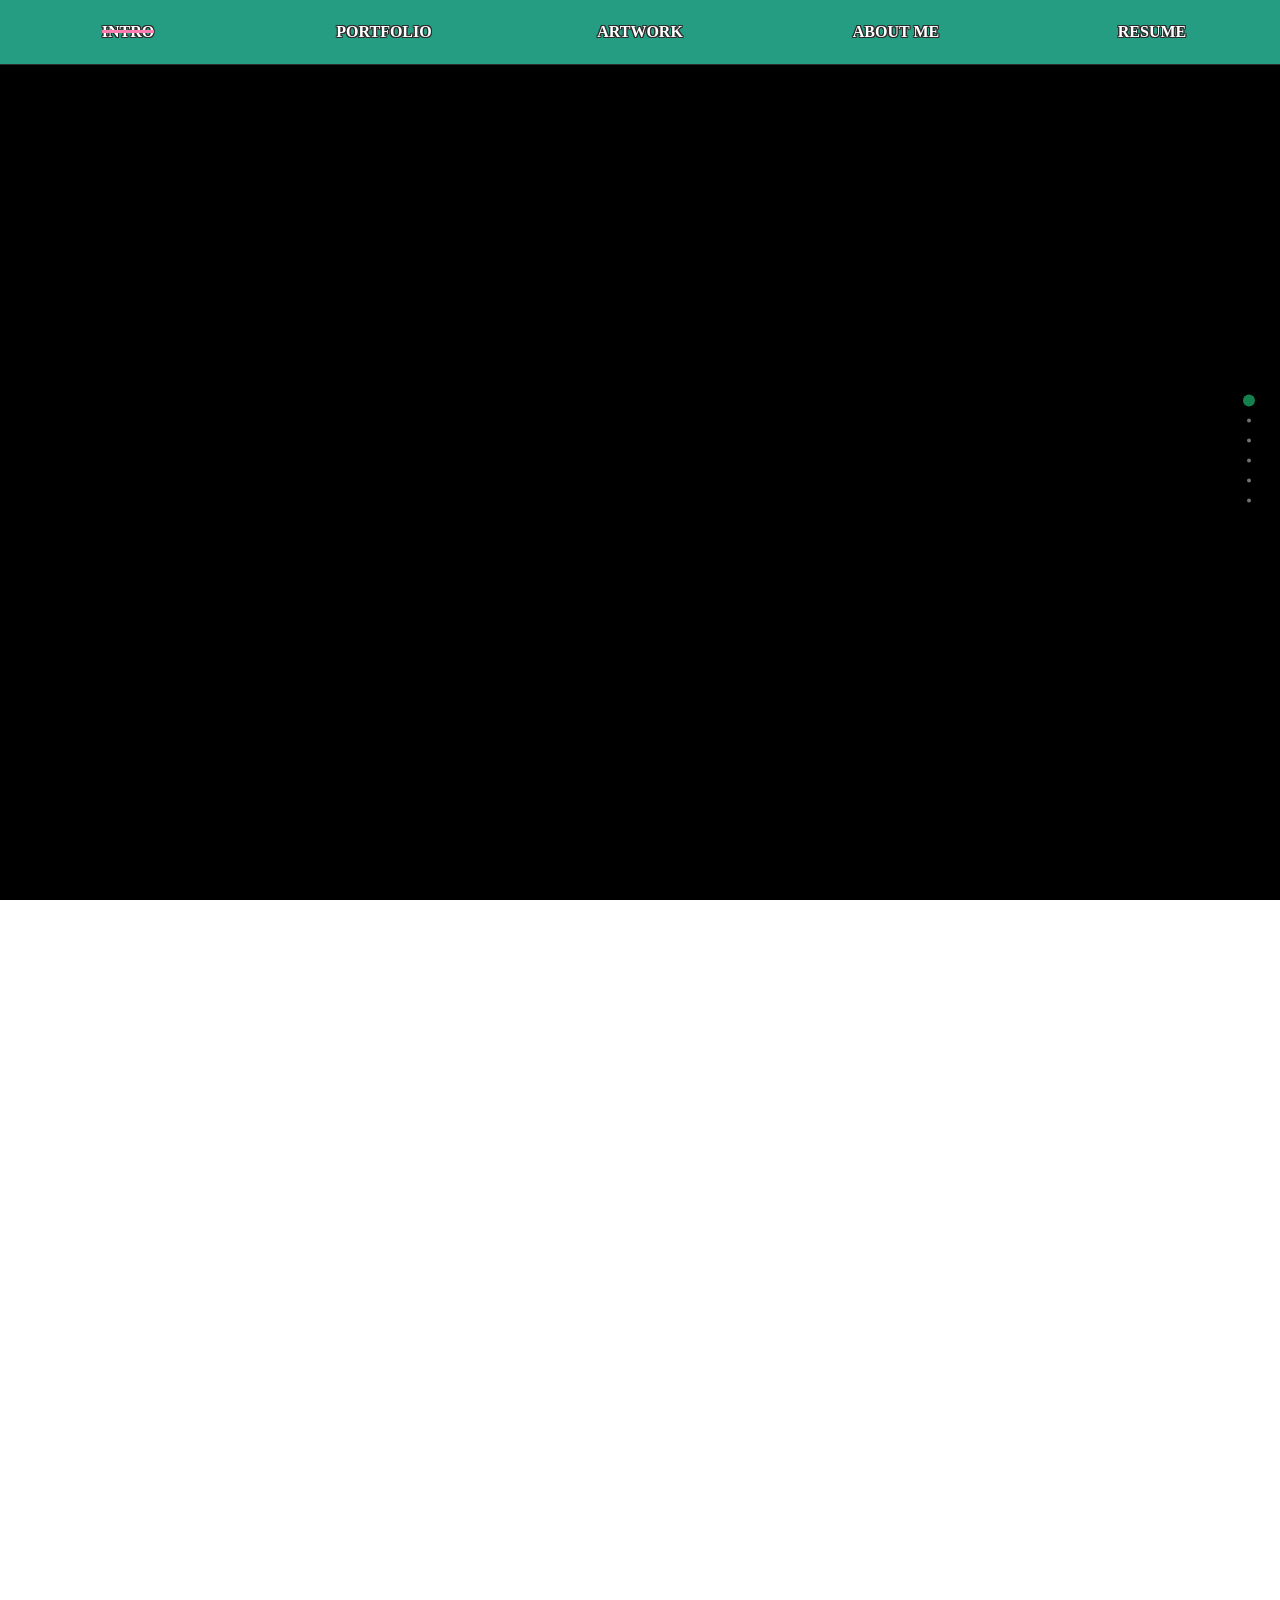
==== index.html @ 1a114776 "Update index.html" ====
<!DOCTYPE html>
<html lang="ko">

<head>
  <meta charset="UTF-8">
  <meta http-equiv="X-UA-Compatible" content="IE=edge">
  <meta name="viewport" content="width=device-width, initial-scale=1.0">
  <title>portfolio</title>
  <!-- font -->
  <link href="https://fonts.googleapis.com/css2?family=Cormorant:ital,wght@0,300..700;1,300..700&display=swap"
    rel="stylesheet">
  <link rel="preconnect" href="https://fonts.googleapis.com">
  <link rel="preconnect" href="https://fonts.gstatic.com" crossorigin>
  <link href="https://fonts.googleapis.com/css2?family=Abril+Fatface&display=swap" rel="stylesheet">

  <!-- css -->
  <link rel="shortcut icon" href="./images/favicon.png" type="image/png">
  <link rel="stylesheet" type="text/css" href="css/fullpage.css">
  <link rel="stylesheet" href="https://cdn.jsdelivr.net/npm/swiper@8/swiper-bundle.min.css">
  <link rel="stylesheet" type="text/css" href="css/main.css">

</head>

<body>
  <ul id="menu">
    <li data-menuanchor="anchor1"><a href="#anchor1">INTRO</a></li>
    <li data-menuanchor="anchor2"><a href="#anchor2">PORTFOLIO</a></li>
    <li data-menuanchor="anchor3"><a href="#anchor3">ARTWORK</a></li>
    <li data-menuanchor="anchor4"><a href="#anchor4">ABOUT ME</a></li>
    <li data-menuanchor="anchor5"><a href="#anchor5">RESUME</a></li>
  </ul>

  <div id="fullpage">
    <!-- 1 -->
    <div class="section" id="section1">
      <video id="introVideo" class="intro_video" autoplay muted loop playsinline preload="auto">
        <source src="./video/vid.mp4" type="video/mp4">
      </video>
    </div>
    <!-- /.1 -->

    <!-- 2 -->
    <div class="section" id="section2">
      <div class="slide">
        <div class="inner">
          <h1>Portfolio</h1>
          <ul class="portfolio">
            <li>
              <a href="https://padoisland.github.io/mizi/" target="_blank">
                <img src="./images/home_th.png" alt="홈페이지 사진">
                <h3>"미지" HOMEPAGE</h3>
              </a>
            </li>
            <li>
              <a href="./Ebook/ebook.html" target="_blank">
                <img src="./images/bibx_th.png" alt="bibx 사진">
                <h3>BI/BX GUIDE</h3>
              </a>
            </li>
            <li>
              <a href="./guide/web.html" target="_blank">
                <img src="./images/web_th.png" alt="웹 사진">
                <h3>WEB GUIDE</h3>
              </a>
            </li>
        <li>
              <a href="https://padoisland.github.io/aprilbridewine/" target="_blank">
                <img src="./images/web2_th.png" alt="화이트와인 4월의 신부">
                <h3>반응형 홈페이지</h3>
              </a>
            </li>
            <li>
              <a href="https://padoisland.github.io/mangomee" target="_blank">
                <img src="./images/web3_th.png" alt="망그러진곰 상점">
                <h3>반응형 홈페이지</h3>
              </a>
            </li>
            <li>
              <a href="./artwork/detailpage01.html" target="_blank">
                <img src="./images/ready.png" alt="준비중">
                <h3>준비중</h3>
              </a>
            </li>
          </ul>
        </div>
      </div>
    </div>
    <!-- /.2 -->

    <!-- 3 -->
    <div class="section" id="section3">
      <div class="inner">
        <h1>Artwork</h1>
        <ul class="art">
          <li>
            <a href="https://padoisland.github.io/solgar" target="_blank">
              <div class="art_box">
                <img src="./images/detail_pg1.png" alt="아트1" class="art1">
                <div class="art_text">
                  <h3>상세페이지</h3>
                  <p>솔가 여성용 멀티비타민&미네랄</p>
                </div>
              </div>
            </a>
          </li>

          <li>
            <a href="#none" class="open-popup" data-popup="pop2">
              <div class="art_box">
                <img src="./images/cardnews1.png" alt="아트2" class="art2">
                <div class="art_text">
                  <h3>카드뉴스</h3>
                  <p>기후에너지 환경부와<br>함께하는 이야기</p>
                </div>
              </div>
            </a>
          </li>

          <li>
            <a href="#none" class="open-popup" data-popup="pop3">
              <div class="art_box">
                <img src="./images/cardnews2.png" alt="아트3" class="art3">
                <div class="art_text">
                  <h3>카드뉴스</h3>
                  <p>청년 일대일 맞춤형 재무상담</p>
                </div>
              </div>
            </a>
          </li>
        </ul>
      </div>
    </div>
    <!-- /.3 -->
    <!-- 4 -->
    <div class="section" id="section4">
      <div class="inner">
        <img src="./images/my.png" alt="사진" class="my">

        <div class="about">
          <h1><span class="aboutme">About Me</span></h1>

          <h2>당연함 속에 숨겨진 물음표를 발견하는
            <br><span class="aboutmebold">디자이너 정윤정입니다</span>
          </h2>

          <p class="about_text">모든 브랜드는 저마다의 '물음표'를 안고 시작한다고 생각합니다.
            <br>저는 그 물음표가 무엇인지 깊이 고민하고, 브랜드가 가진 고유한 이야기와
            <br>가치를 먼저 이해하려고 합니다.
            <br>단순히 보기 좋은 디자인을 만드는 데 그치지 않고, 브랜드가 전하고자 하는 메시지를
            <br>매력적인 시각 언어로 치환해 더 선명하고 설득력 있게 전달하고자 합니다.
          </p>

          <p class="about_info">
            <span>NAME</span> Jeong YunJeong
            <br>
            <span>phone</span> (+82) 10-4861-9256
            <br>
            <span>E-MAIL</span> <a href="mailto:padoisland@gmail.com">padoisland@gmail.com</a>
          </p>
        </div>
      </div>
    </div>
    <!-- /.4 -->

    <!-- 5 -->
    <div class="section" id="section5">
      <div class="inner">
        <h1>My Resume</h1>
        <ul class="resume">
          <li>
            <h6>날짜</h6>
            <h3>회사명, 자격증명</h3>
            <p>설명</p>
          </li>
          <li>
            <h6>날짜</h6>
            <h3>회사명, 자격증명</h3>
            <p>설명</p>
          </li>
          <li>
            <h6>날짜</h6>
            <h3>회사명, 자격증명</h3>
            <p>설명</p>
          </li>
        </ul>
        <h1>My Skill</h1>

        <div class="skill_wrap">
          <ul class="skill_list">
            <li>
              <div class="chart" data-percent="95">
                <div class="chart_circle">
                  <span class="title"><b>95%</b><br>Photoshop</span>
                </div>
              </div>
            </li>
            <li>
              <div class="chart" data-percent="95">
                <div class="chart_circle">
                  <span class="title"><b>95%</b><br>Illustrator</span>
                </div>
              </div>
            </li>
            <li>
              <div class="chart" data-percent="95">
                <div class="chart_circle">
                  <span class="title"><b>95%</b><br>InDesign</span>
                </div>
              </div>
            </li>
            <li>
              <div class="chart" data-percent="75">
                <div class="chart_circle">
                  <span class="title"><b>75%</b><br>HTML/CSS/JS</span>
                </div>
              </div>
            </li>
            <li>
              <div class="chart" data-percent="95">
                <div class="chart_circle">
                  <span class="title"><b>95%</b><br>Premiere-pro</span>
                </div>
              </div>
            </li>
            <li>
              <div class="chart" data-percent="95">
                <div class="chart_circle">
                  <span class="title"><b>95%</b><br>After-effects</span>
                </div>
              </div>
            </li>
          </ul>
        </div>
      </div>
    </div>
    <!-- /.5 -->

    <!-- 6 -->
    <div class="section fp-auto-height" id="section6">
      <div class="myContent">
        <p>Copyright ⓒ2026 JeongYunJeong. All Rights Reserved.</p>
      </div>
    </div>
    <!-- /.6 -->

  </div>

  <!-- 팝업 -->
  <div class="popup pop1">
    <p>ⓧ</p>
    <div>
      <img src="./images/pic01.jpg" alt="이미지">
      <ul>
        <li>
          <h5>제목</h5>
          <p>내용</p>
        </li>
        <li>
          <p>사용툴 : Photoshop, Illustrator</p>
          <p>기여도 : 100%</p>
        </li>
      </ul>
    </div>
  </div>

  <!-- 팝업 -->
  <div class="popup pop2">
    <button type="button" class="popup_close">ⓧ</button>

    <div class="popup_inner">
      <div class="popup_swiper swiper">
        <div class="swiper-wrapper">
          <div class="swiper-slide">
            <img src="./images/card01.png" alt="기후에너지 환경부 카드뉴스 1">
          </div>
          <div class="swiper-slide">
            <img src="./images/card02.png" alt="기후에너지 환경부 카드뉴스 2">
          </div>
          <div class="swiper-slide">
            <img src="./images/card03.png" alt="기후에너지 환경부 카드뉴스 3">
          </div>
          <div class="swiper-slide">
            <img src="./images/card04.png" alt="기후에너지 환경부 카드뉴스 4">
          </div>
        </div>

        <div class="swiper-button-prev"></div>
        <div class="swiper-button-next"></div>
        <div class="swiper-pagination"></div>
      </div>

      <ul class="popup_info">
        <li>
          <h5>기후에너지 환경부와 함께하는 이야기</h5>
          <p>기후에너지환경부의 녹색대전환 메시지를 보다 쉽고 친근하게 전달하기 위해 리디자인한 카드뉴스 작업입니다.
            3D 캐릭터와 밝은 컬러를 활용해 어렵게 느껴질 수 있는 환경 정책 정보를 친숙하게 풀어내고, 핵심 내용이 한눈에 들어오도록 정보 구조를 재정리했습니다.</p>
        </li>
        <li>
          <p>사용툴 : Photoshop, Illustrator</p>
          <p>기여도 : 100%</p>
        </li>
      </ul>
    </div>
  </div>

  <div class="popup pop3">
    <button type="button" class="popup_close">ⓧ</button>

    <div class="popup_inner">
      <div class="popup_swiper swiper">
        <div class="swiper-wrapper">
          <div class="swiper-slide">
            <img src="./images/card05.png" alt="청년 재무상담 카드뉴스 1">
          </div>
          <div class="swiper-slide">
            <img src="./images/card06.png" alt="청년 재무상담 카드뉴스 2">
          </div>
          <div class="swiper-slide">
            <img src="./images/card07.png" alt="청년 재무상담 카드뉴스 3">
          </div>
          <div class="swiper-slide">
            <img src="./images/card08.png" alt="청년 재무상담 카드뉴스 4">
          </div>
        </div>

        <div class="swiper-button-prev"></div>
        <div class="swiper-button-next"></div>
        <div class="swiper-pagination"></div>
      </div>

      <ul class="popup_info">
        <li>
          <h5>청년 일대일 맞춤형 재무상담</h5>
          <p>카드뉴스 작업입니다.</p>
        </li>
        <li>
          <p>사용툴 : Photoshop, Illustrator</p>
          <p>기여도 : 100%</p>
        </li>
      </ul>
    </div>
  </div>

  <!-- jquery -->
  <script src="https://ajax.googleapis.com/ajax/libs/jquery/2.1.1/jquery.min.js"></script>
  <script src="script/fullpage.js"></script>
  <script src="https://cdn.jsdelivr.net/npm/swiper@8/swiper-bundle.min.js"></script>
  <script src="script/custom.js"></script>
</body>

</html>
---- css/fullpage.css ----
/*!
 * fullPage 3.1.2
 * https://github.com/alvarotrigo/fullPage.js
 *
 * @license GPLv3 for open source use only
 * or Fullpage Commercial License for commercial use
 * http://alvarotrigo.com/fullPage/pricing/
 *
 * Copyright (C) 2018 http://alvarotrigo.com/fullPage - A project by Alvaro Trigo
 */
html.fp-enabled,
.fp-enabled body {
    margin: 0;
    padding: 0;
    overflow: hidden;

    /*Avoid flicker on slides transitions for mobile phones #336 */
    -webkit-tap-highlight-color: rgba(255, 255, 255, 0);
}

.fp-section {
    position: relative;
    -webkit-box-sizing: border-box;
    /* Safari<=5 Android<=3 */
    -moz-box-sizing: border-box;
    /* <=28 */
    box-sizing: border-box;
}

.fp-slide {
    float: left;
}

.fp-slide,
.fp-slidesContainer {
    height: 100%;
    display: block;
}

.fp-slides {
    z-index: 1;
    height: 100%;
    overflow: hidden;
    position: relative;
    -webkit-transition: all 0.3s ease-out;
    /* Safari<=6 Android<=4.3 */
    transition: all 0.3s ease-out;
}

.fp-section.fp-table,
.fp-slide.fp-table {
    display: table;
    table-layout: fixed;
    width: 100%;
}

.fp-tableCell {
    display: table-cell;
    vertical-align: middle;
    width: 100%;
    height: 100%;
}

.fp-slidesContainer {
    float: left;
    position: relative;
}

.fp-controlArrow {
    -webkit-user-select: none;
    /* webkit (safari, chrome) browsers */
    -moz-user-select: none;
    /* mozilla browsers */
    -khtml-user-select: none;
    /* webkit (konqueror) browsers */
    -ms-user-select: none;
    /* IE10+ */
    position: absolute;
    z-index: 4;
    top: 50%;
    cursor: pointer;
    width: 0;
    height: 0;
    border-style: solid;
    margin-top: -38px;
    -webkit-transform: translate3d(0, 0, 0);
    -ms-transform: translate3d(0, 0, 0);
    transform: translate3d(0, 0, 0);
}

.fp-controlArrow.fp-prev {
    left: 15px;
    width: 0;
    border-width: 38.5px 34px 38.5px 0;
    border-color: transparent #fff transparent transparent;
}

.fp-controlArrow.fp-next {
    right: 15px;
    border-width: 38.5px 0 38.5px 34px;
    border-color: transparent transparent transparent #fff;
}

.fp-scrollable {
    overflow: hidden;
    position: relative;
}

.fp-scroller {
    overflow: hidden;
}

.iScrollIndicator {
    border: 0 !important;
}

.fp-notransition {
    -webkit-transition: none !important;
    transition: none !important;
}

#fp-nav {
    position: fixed;
    z-index: 100;
    top: 50%;
    opacity: 1;
    transform: translateY(-50%);
    -ms-transform: translateY(-50%);
    -webkit-transform: translate3d(0, -50%, 0);
}

#fp-nav.fp-right {
    right: 17px;
}

#fp-nav.fp-left {
    left: 17px;
}

.fp-slidesNav {
    position: absolute;
    z-index: 4;
    opacity: 1;
    -webkit-transform: translate3d(0, 0, 0);
    -ms-transform: translate3d(0, 0, 0);
    transform: translate3d(0, 0, 0);
    left: 0 !important;
    right: 0;
    margin: 0 auto !important;
}

.fp-slidesNav.fp-bottom {
    bottom: 17px;
}

.fp-slidesNav.fp-top {
    top: 17px;
}

#fp-nav ul,
.fp-slidesNav ul {
    margin: 0;
    padding: 0;
}

#fp-nav ul li,
.fp-slidesNav ul li {
    display: block;
    width: 14px;
    height: 13px;
    margin: 7px;
    position: relative;
}

.fp-slidesNav ul li {
    display: inline-block;
}

#fp-nav ul li a,
.fp-slidesNav ul li a {
    display: block;
    position: relative;
    z-index: 1;
    width: 100%;
    height: 100%;
    cursor: pointer;
    text-decoration: none;
}

#fp-nav ul li a.active span,
.fp-slidesNav ul li a.active span,
#fp-nav ul li:hover a.active span,
.fp-slidesNav ul li:hover a.active span {
    height: 12px;
    width: 12px;
    margin: -6px 0 0 -6px;
    border-radius: 100%;
}

#fp-nav ul li a span,
.fp-slidesNav ul li a span {
    border-radius: 50%;
    position: absolute;
    z-index: 1;
    height: 4px;
    width: 4px;
    border: 0;
    background: #727272;
    left: 50%;
    top: 50%;
    margin: -2px 0 0 -2px;
    -webkit-transition: all 0.1s ease-in-out;
    -moz-transition: all 0.1s ease-in-out;
    -o-transition: all 0.1s ease-in-out;
    transition: all 0.1s ease-in-out;
}

#fp-nav ul li a.active span,
.fp-slidesNav ul li a.active span,
#fp-nav ul li:hover a.active span,
.fp-slidesNav ul li:hover a.active span {
    background: #14804e;
}

#fp-nav ul li:hover a span,
.fp-slidesNav ul li:hover a span {
    width: 10px;
    height: 10px;
    margin: -5px 0px 0px -5px;
}

#fp-nav ul li .fp-tooltip {
    position: absolute;
    top: -2px;
    color: #fff;
    font-size: 14px;
    font-family: arial, helvetica, sans-serif;
    white-space: nowrap;
    max-width: 220px;
    overflow: hidden;
    display: block;
    opacity: 0;
    width: 0;
    cursor: pointer;
}

#fp-nav ul li:hover .fp-tooltip,
#fp-nav.fp-show-active a.active+.fp-tooltip {
    -webkit-transition: opacity 0.2s ease-in;
    transition: opacity 0.2s ease-in;
    width: auto;
    opacity: 1;
}

#fp-nav ul li .fp-tooltip.fp-right {
    right: 20px;
}

#fp-nav ul li .fp-tooltip.fp-left {
    left: 20px;
}

.fp-auto-height.fp-section,
.fp-auto-height .fp-slide,
.fp-auto-height .fp-tableCell {
    height: auto !important;
}

.fp-responsive .fp-auto-height-responsive.fp-section,
.fp-responsive .fp-auto-height-responsive .fp-slide,
.fp-responsive .fp-auto-height-responsive .fp-tableCell {
    height: auto !important;
}

/*Only display content to screen readers*/
.fp-sr-only {
    position: absolute;
    width: 1px;
    height: 1px;
    padding: 0;
    overflow: hidden;
    clip: rect(0, 0, 0, 0);
    white-space: nowrap;
    border: 0;
}
---- css/main.css ----
@charset "UTF-8";

.abril-fatface-regular {
	font-family: "Abril Fatface", serif;
	font-weight: 400;
	font-style: normal;
}

@font-face {
	font-family: 'ChangwonDanggamAsak';
	src: url('https://cdn.jsdelivr.net/gh/projectnoonnu/noonfonts_2108@1.1/CWDangamAsac-Bold.woff') format('woff');
	font-weight: normal;
	font-display: swap;
}

@font-face {
	font-family: 'Mulmaru';
	src: url('https://cdn.jsdelivr.net/gh/projectnoonnu/2601-4@1.1/Mulmaru.woff2') format('woff2');
	font-weight: normal;
	font-display: swap;
}

@font-face {
	font-family: 'KerisKedyuche';
	src: url('https://cdn.jsdelivr.net/gh/projectnoonnu/2601-3@1.0/KERISKEDU_R.woff2') format('woff2');
	font-weight: 400;
	font-display: swap;
}

@font-face {
	font-family: 'Pretendard';
	src: url('https://cdn.jsdelivr.net/gh/projectnoonnu/pretendard@1.0/Pretendard-Thin.woff2') format('woff2');
	font-weight: 100;
	font-display: swap;
}

@font-face {
	font-family: 'Pretendard';
	src: url('https://cdn.jsdelivr.net/gh/projectnoonnu/pretendard@1.0/Pretendard-ExtraLight.woff2') format('woff2');
	font-weight: 200;
	font-display: swap;
}

@font-face {
	font-family: 'Pretendard';
	src: url('https://cdn.jsdelivr.net/gh/projectnoonnu/pretendard@1.0/Pretendard-Light.woff2') format('woff2');
	font-weight: 300;
	font-display: swap;
}

@font-face {
	font-family: 'Pretendard';
	src: url('https://cdn.jsdelivr.net/gh/projectnoonnu/pretendard@1.0/Pretendard-Regular.woff2') format('woff2');
	font-weight: 400;
	font-display: swap;
}

@font-face {
	font-family: 'Pretendard';
	src: url('https://cdn.jsdelivr.net/gh/projectnoonnu/pretendard@1.0/Pretendard-Medium.woff2') format('woff2');
	font-weight: 500;
	font-display: swap;
}

@font-face {
	font-family: 'Pretendard';
	src: url('https://cdn.jsdelivr.net/gh/projectnoonnu/pretendard@1.0/Pretendard-SemiBold.woff2') format('woff2');
	font-weight: 600;
	font-display: swap;
}

@font-face {
	font-family: 'Pretendard';
	src: url('https://cdn.jsdelivr.net/gh/projectnoonnu/pretendard@1.0/Pretendard-Bold.woff2') format('woff2');
	font-weight: 700;
	font-display: swap;
}

@font-face {
	font-family: 'Pretendard';
	src: url('https://cdn.jsdelivr.net/gh/projectnoonnu/pretendard@1.0/Pretendard-ExtraBold.woff2') format('woff2');
	font-weight: 800;
	font-display: swap;
}

@font-face {
	font-family: 'Pretendard';
	src: url('https://cdn.jsdelivr.net/gh/projectnoonnu/pretendard@1.0/Pretendard-Black.woff2') format('woff2');
	font-weight: 900;
	font-display: swap;
}

* {
	margin: 0;
	padding: 0;
	box-sizing: border-box;
}

ul {
	list-style: none;
}

a {
	text-decoration: none;
	color: #333;
}

body {
	font-family: "Mulmaru";
	font-size: 14px;
	line-height: 24px;
	color: #333;
}

html {
	cursor: url(../images/cursor.png) 0 0, auto !important;
}

/* menu */
#menu {
	position: absolute;
	top: 0;
	left: 0;
	z-index: 99;
	width: 100%;
	display: flex;
	justify-content: center;
	align-items: center;
	background-color: #259d82;
	backdrop-filter: blur(10px);
	border-bottom: 1px solid #2c2c2c;
}

#menu li {
	width: 20%;
	text-align: center;
	flex-shrink: 0;
}

#menu li a {
	font-family: "ChangwonDanggamAsak", serif;
	font-weight: bold;
	display: inline-block;
	margin: 20px 0;
	font-size: 16px;
	position: relative;
	color: white;
	transition: color 0.35s ease;
	text-shadow:
		-1px -1px 0 #2c2c2c,
		1px -1px 0 #2c2c2c,
		-1px 1px 0 #2c2c2c,
		1px 1px 0 #2c2c2c,
		0 -1px 0 #2c2c2c,
		0 1px 0 #2c2c2c,
		-1px 0 0 #2c2c2c,
		1px 0 0 #2c2c2c;
}

#menu li a::before {
	content: '';
	position: absolute;
	left: 0;
	bottom: 11px;
	width: 100%;
	height: 3px;
	background-color: #ff7cb0;
	transform-origin: left;
	transform: scaleX(0);
	transition: 0.7s;
}

#menu li a:hover::before,
#menu li.active a::before {
	transform: scaleX(1);
}

#menu li a:hover {
	color: #fdaece;
}

/* text */
h1 {
	font-size: 40px;
	line-height: 50px;
	padding-bottom: 1.5em;
	font-family: "ChangwonDanggamAsak", serif;
	text-shadow:
		-1px -1px 0 #2c2c2c,
		1px -1px 0 #2c2c2c,
		-1px 1px 0 #2c2c2c,
		1px 1px 0 #2c2c2c,
		0 -1px 0 #2c2c2c,
		0 1px 0 #2c2c2c,
		-1px 0 0 #2c2c2c,
		1px 0 0 #2c2c2c;
	color: #fdaece;
}

/* about me */
.aboutme {
	color: #ffffff;
}

.pf {
	color: white;
}

h2 {
	font-size: 25px;
	line-height: 35px;
	padding-bottom: 1em;
	font-family: 'Pretendard';
	font-weight: 400;
}

.aboutmebold {
	font-weight: 900;
}

.about p {
	font-family: 'Pretendard';
	font-weight: 400;
	font-size: 15px;
}

h3 {
	font-size: 20px;
	line-height: 30px;
	padding-bottom: 0.5em;
}

h6 {
	font-size: 12px;
	line-height: 22px;
	padding-bottom: 0.3em;
}

/* section box */
.section {
	overflow: hidden;
}

/* inner box */
.inner {
	width: 1000px;
	margin: auto;
}

/* 1 */
#section1 {
	position: relative;
	overflow: hidden;
	background-color: #000;
}

.intro_video {
	position: absolute;
	top: 0;
	left: 0;
	width: 100%;
	height: 100%;
	object-fit: cover;
}

/* 2 */
#section2 {
	background: linear-gradient(to bottom, #ffffff 0%, #ffffff 55%);
}

.fp-controlArrow.fp-prev {
	left: calc(50% - 600px);
	top: calc(50% - -50px);
}

.fp-controlArrow.fp-next {
	right: calc(50% - 600px);
	top: calc(50% - -50px);
}

.portfolio {
	display: grid;
	grid-template-columns: repeat(3, minmax(0, 1fr));
	align-items: stretch;
	gap: 20px;
}

.portfolio li {
	width: 100%;
	text-align: center;
	background-color: #f8f8f8;
	box-shadow: 0 0 3px rgba(0, 0, 0, 0.3);
	border-radius: 20px;
	overflow: hidden;
	transition: 0.7s;
}

.portfolio li a {
	display: flex;
	flex-direction: column;
	height: 100%;
	padding: 22px 22px 16px;
	box-sizing: border-box;
}

.portfolio img {
	display: block;
	width: 100%;
	height: auto;
	aspect-ratio: 707 / 500;
	object-fit: cover;
	object-position: center;
	border-radius: 14px;
	border: 1px solid #ffffff;
	flex: none;
}

.portfolio li:hover {
	background-color: #fdaece;
	transform: translateY(-10px);
}

.portfolio h3 {
	font-family: "Pretendard";
	color: #272727;
	font-weight: 700;
	font-size: 15px;
	line-height: 1.3;
	padding-top: 10px;
	padding-bottom: 0;
	display: block;
}

/* 3 */
#section3 {
	background: linear-gradient(to bottom, #fff 0%, #e4e4e4 55%);
}

.art {
	display: flex;
	justify-content: space-between;
}

.art li {
	width: 32%;
	list-style: none;
}

.art_box {
	position: relative;
	overflow: hidden;
	cursor: pointer;
	border: 1px solid #00000048;
}

.art li a {
	display: block;
	color: inherit;
}

.art_box img {
	display: block;
	width: 100%;
	transition: transform 0.7s ease, filter 0.7s ease;
}

.art_box::before {
	content: "";
	position: absolute;
	left: 0;
	top: 0;
	width: 100%;
	height: 100%;
	background: rgba(255, 255, 255, 0.35);
	opacity: 0;
	transition: opacity 0.7s ease;
	z-index: 1;
}

.art_text {
	position: absolute;
	left: 50%;
	top: 50%;
	transform: translate(-50%, -20%);
	width: 100%;
	padding: 0 20px;
	box-sizing: border-box;
	text-align: center;
	opacity: 0;
	transition: all 0.7s ease;
	z-index: 2;
	font-family: 'Mulmaru';
	text-shadow:
		-1px -1px 0 #2c2c2c,
		1px -1px 0 #2c2c2c,
		-1px 1px 0 #2c2c2c,
		1px 1px 0 #2c2c2c,
		0 -1px 0 #2c2c2c,
		0 1px 0 #2c2c2c,
		-1px 0 0 #2c2c2c,
		1px 0 0 #2c2c2c;
}

.art_text h3 {
	padding-bottom: 8px;
	color: #fff;
	font-size: 26px;
	line-height: 36px;
	font-family: "ChangwonDanggamAsak";
}

.art_text p {
	color: #fff;
	font-size: 15px;
	line-height: 24px;
}

.art_box:hover img {
	filter: blur(6px);
	transform: scale(1.08);
}

.art_box:hover::before {
	opacity: 1;
}

.art_box:hover .art_text {
	opacity: 1;
	transform: translate(-50%, -50%);
}

/* 4 */
#section4 {
	background: #e4e4e4;
	position: relative;
}

/* section4에 기존 공통 배경 들어가는 거 끄기 */
#section4::before,
#section4::after {
	display: none;
}

#section4 .fp-tableCell {
	display: block;
}

#section4 .inner {
	width: 100%;
	height: 100%;
	display: flex;
	align-items: stretch;
}

.my {
	width: 50%;
	height: 100%;
	object-fit: cover;
	object-position: center center;
	display: block;
	position: relative;
	z-index: 2;
}

.about {
	width: 50%;
	height: 100%;
	text-align: center;
	position: relative;
	isolation: isolate;
	display: flex;
	flex-direction: column;
	justify-content: center;
	padding: 0 70px 140px;
	box-sizing: border-box;
	overflow: hidden;
	background-image:
		url("../images/bg_q1.png"),
		url("../images/bg_q2.png"),
		url("../images/bg_q2.png"),
		url("../images/bg_q1.png");
	background-repeat: no-repeat, no-repeat, no-repeat, no-repeat;
	background-size:
		220px auto,
		120px auto,
		90px auto,
		70px auto;
	background-position:
		right 20px top 40px,
		left 30px top 150px,
		right 150px bottom 60px,
		left 80px bottom 30px;
}

.about>* {
	position: relative;
	z-index: 2;
}

.about_text {
	margin-top: 24px;
	font-size: 18px;
	line-height: 1.9;
	color: #4a4a4a;
	word-break: keep-all;
}

.about_info {
	position: absolute;
	left: 50%;
	bottom: 70px;
	transform: translateX(-50%);
	width: 100%;
	padding: 0 20px;
	box-sizing: border-box;
	font-size: 17px;
	line-height: 1.9;
	color: #2c2c2c;
	text-align: center;
	z-index: 2;
}

.about_info span {
	display: inline-block;
	min-width: 78px;
	font-weight: 700;
	color: #2f9d89;
	letter-spacing: 0.04em;
}

.about_info a {
	color: #2c2c2c;
	text-decoration: none;
	overflow-wrap: anywhere;
}

.about_info a:hover {
	text-decoration: underline;
}

/* 5 */
#section5 {
	background: linear-gradient(to bottom, #e4e4e4 0%, #ffffff 70%);
}

#section5 .inner h1:nth-of-type(2) {
	padding-top: 2em;
}

.resume {
	display: flex;
	flex-wrap: wrap;
	justify-content: space-between;
}

.resume li {
	width: 31%;
	background-color: #fff;
	padding: 3em;
	box-shadow: 0px 3px 10px rgba(0, 0, 0, 0.2);
	border-radius: 20px;
	box-sizing: border-box;
}

.skills {
	display: flex;
	flex-wrap: wrap;
	justify-content: space-between;
	align-content: space-between;
	background-color: #fff;
	padding: 3em;
	box-shadow: 0px 3px 10px rgba(0, 0, 0, 0.2);
	border-radius: 20px;
}

/* 6 */
#section6 {
	background-color: #fff;
	text-align: center;
}

.myContent {
	height: 100px;
	position: relative;
}

.myContent p {
	position: absolute;
	left: 50%;
	top: 50%;
	transform: translate(-50%, -50%);
}

/* popup */
.popup {
	position: fixed;
	top: 0;
	left: 0;
	z-index: 9999;
	width: 100%;
	height: 100%;
	display: none;
	background: rgba(0, 0, 0, 0.72);
}

.popup_close {
	position: absolute;
	top: 24px;
	right: 24px;
	width: 48px;
	height: 48px;
	border: 0;
	background: transparent;
	color: #fff;
	font-size: 30px;
	line-height: 48px;
	text-align: center;
	cursor: pointer;
	z-index: 10000;
}

.popup_inner {
	width: 90%;
	max-width: 1100px;
	height: 78vh;
	position: absolute;
	top: 50%;
	left: 50%;
	transform: translate(-50%, -50%);
	display: flex;
	border-radius: 20px;
	overflow: hidden;
	background: #fff;
	box-shadow: 0 10px 30px rgba(0, 0, 0, 0.25);
}

.popup_swiper {
	width: 65%;
	height: 100%;
	background: #111;
	position: relative;
}

.popup_swiper .swiper-slide {
	display: flex;
	align-items: center;
	justify-content: center;
	background: #111;
}

.popup_swiper img {
	display: block;
	width: 100%;
	height: 100%;
	object-fit: contain;
}

.popup_info {
	width: 35%;
	padding: 36px 30px;
	box-sizing: border-box;
	background: #fff;
	color: #222;
	list-style: none;
	display: flex;
	flex-direction: column;
	justify-content: space-between;
}

.popup_info h5 {
	font-size: 24px;
	line-height: 34px;
	padding-bottom: 14px;
	color: #222;
	font-weight: 700;
	font-family: "Pretendard";
}

.popup_info p {
	font-family: "Pretendard";
	font-size: 15px;
	line-height: 25px;
	color: #333;
}

.popup .swiper-button-prev,
.popup .swiper-button-next {
	color: #fff;
}

.popup .swiper-button-prev:after,
.popup .swiper-button-next:after {
	font-size: 24px;
	font-weight: 700;
}

.popup .swiper-pagination {
	bottom: 16px !important;
}

.popup .swiper-pagination-bullet {
	background: #fff;
	opacity: 0.5;
}

.popup .swiper-pagination-bullet-active {
	opacity: 1;
}

@media (max-width: 900px) {
	.popup_inner {
		width: 92%;
		height: auto;
		max-height: 86vh;
		display: block;
		overflow-y: auto;
	}

	.popup_swiper {
		width: 100%;
		height: 48vh;
	}

	.popup_info {
		width: 100%;
		padding: 24px 20px;
		gap: 20px;
	}

	.popup_info h5 {
		font-size: 20px;
		line-height: 30px;
	}
}

@media (max-width: 599px) {
	.popup_close {
		top: 14px;
		right: 14px;
		font-size: 24px;
	}

	.popup_swiper {
		height: 40vh;
	}
}

/* animation */
@keyframes left {
	0% {
		transform: translateX(-100px);
		opacity: 0;
	}

	100% {
		transform: translateX(0px);
		opacity: 1;
	}
}

@keyframes right {
	0% {
		transform: translateX(100px);
		opacity: 0;
	}

	100% {
		transform: translateX(0px);
		opacity: 1;
	}
}

@keyframes bottom {
	0% {
		transform: translateY(100px);
		opacity: 0;
	}

	100% {
		transform: translateX(0px);
		opacity: 1;
	}
}

.fp-viewing-anchor2-0 .portfolio,
.fp-viewing-anchor2-1 .portfolio,
.fp-viewing-anchor3 .art,
.fp-viewing-anchor5 .resume,
.fp-viewing-anchor5 .skill_wrap,
.fp-viewing-anchor5 .skill_list {
	animation: bottom 1s 0.3s both;
}

.fp-viewing-anchor1 .intro .intro_text {
	animation: right 1s 0.6s both;
}

.fp-viewing-anchor4 #section4 img {
	animation: left 1s 0.3s both;
}

.fp-viewing-anchor4 #section4 .about {
	animation: right 1s 0.6s both;
}

/* 1300px 이하 */
@media (max-width:1300px) {
	.fp-controlArrow.fp-prev {
		border-width: 20px 18px 20px 0;
		left: calc(50% - 490px);
		top: calc(50% - -80px);
		border-color: transparent #747474 transparent transparent;
	}

	.fp-controlArrow.fp-next {
		border-width: 20px 0 20px 18px;
		right: calc(50% - 490px);
		top: calc(50% - -80px);
		border-color: transparent transparent transparent #747474;
	}
}

/* 1100px 이하 */
@media (max-width:1100px) {
	.inner {
		width: 90%;
	}

	#section1 {
		height: 100vh !important;
	}

	#section2,
	#section3,
	#section4,
	#section5,
	.fp-tableCell {
		height: auto !important;
	}

	#section1,
	#section2,
	#section3,
	#section4,
	#section5 {
		padding: 5em 0;
	}

	.fp-tableCell {
		padding-bottom: 10px;
	}

	.fp-controlArrow.fp-prev {
		left: 7%;
		top: 62%;
		border-color: transparent #747474 transparent transparent;
	}

	.fp-controlArrow.fp-next {
		right: 7%;
		top: 62%;
		border-color: transparent transparent transparent #747474;
	}

	.portfolio li a {
		padding: 20px 20px 16px;
	}

	/* section4 */
	#section4 .inner {
		height: auto;
	}

	.my {
		width: 48%;
	}

	.about {
		width: 52%;
		padding: 40px 40px 120px;
		background-size:
			180px auto,
			100px auto,
			80px auto,
			60px auto;
		background-position:
			right 10px top 30px,
			left 15px top 120px,
			right 90px bottom 45px,
			left 40px bottom 20px;
	}

	.about_text {
		font-size: 16px;
		line-height: 1.8;
	}

	.about_info {
		bottom: 45px;
		font-size: 15px;
	}
}

/* 899px 이하 */
@media (max-width:899px) {
	#menu li {
		width: 20%;
	}

	#menu li a {
		font-size: 14px;
		margin: 18px 0;
	}

	.intro h1 {
		padding: 1em 0 1em;
	}

	.portfolio {
		grid-template-columns: repeat(2, minmax(0, 1fr));
		gap: 18px;
	}

	.portfolio li {
		width: 100%;
	}

	.portfolio li a {
		padding: 18px 18px 14px;
	}

	.portfolio h3 {
		font-size: 14px;
		padding-top: 9px;
	}

	.portfolio_text,
	.about_text {
		width: 100%;
	}

	.fp-controlArrow.fp-prev,
	.fp-controlArrow.fp-next {
		top: 60%;
	}

	.resume {
		gap: 20px 0;
	}

	.resume li {
		width: 49%;
	}

	.skills img {
		width: 10%;
	}

	/* section4 */
	#section4 .inner {
		height: auto;
	}

	.my {
		width: 46%;
		height: auto;
		align-self: center;
	}

	.about {
		width: 54%;
		padding: 36px 28px 110px;
		background-size:
			150px auto,
			84px auto,
			64px auto,
			48px auto;
		background-position:
			right 0 top 18px,
			left 0 top 105px,
			right 65px bottom 38px,
			left 18px bottom 14px;
	}

	.about h1 {
		font-size: 34px;
		line-height: 1.2;
		padding-bottom: 1em;
	}

	.about h2 {
		font-size: 22px;
		line-height: 1.5;
		padding-bottom: 0.8em;
	}

	.about_text {
		font-size: 15px;
		line-height: 1.8;
	}

	.about_info {
		bottom: 36px;
		font-size: 14px;
		line-height: 1.8;
	}

	.about_info span {
		min-width: 70px;
	}
}

/* 749px 이하 */
@media (max-width:749px) {
	.art {
		flex-direction: column;
		gap: 20px;
	}

	.art li {
		width: 100%;
	}

	.art li img {
		width: 100%;
	}

	.popup_inner {
		display: block;
	}

	.popup_swiper {
		width: 100%;
		height: 48vh;
	}

	.popup_swiper .swiper-wrapper {
		display: flex;
	}

	.popup_swiper .swiper-slide {
		display: flex;
		align-items: center;
		justify-content: center;
	}

	.popup_swiper img {
		width: 100%;
		height: 100%;
		object-fit: contain;
	}

	.popup_info {
		width: 100%;
		padding: 24px 20px;
		box-sizing: border-box;
	}

	.popup_info li:nth-child(1) {
		padding-bottom: 10px;
	}

	#section4,
	#section4 .fp-tableCell {
		height: auto !important;
	}

	#section4 .inner {
		flex-direction: column;
		align-items: center;
		justify-content: flex-start;
		height: auto;
		gap: 24px 0;
	}

	.my {
		width: 78%;
		max-width: 360px;
		height: auto;
		margin-top: 10px;
	}

	.about {
		width: 100%;
		min-height: auto;
		padding: 34px 24px 36px;
		justify-content: flex-start;
		overflow: visible;
		background-size:
			140px auto,
			80px auto,
			60px auto,
			46px auto;
		background-position:
			right 0 top 10px,
			left 0 top 110px,
			right 60px bottom 35px,
			left 20px bottom 15px;
	}

	.about h1 {
		font-size: 32px;
		line-height: 1.2;
		padding-bottom: 0.9em;
	}

	.about h2 {
		font-size: 21px;
		line-height: 1.5;
		padding-bottom: 0.8em;
		word-break: keep-all;
	}

	.about_text {
		margin-top: 0;
		font-size: 15px;
		line-height: 1.8;
	}

	.about_text br {
		display: none;
	}

	.about_info {
		position: static;
		left: auto;
		bottom: auto;
		transform: none;
		margin-top: 18px;
		padding: 0;
		font-size: 15px;
		line-height: 1.8;
	}

	.about_info span {
		min-width: 72px;
	}

	.skills {
		padding: 2em;
		justify-content: flex-start;
		gap: 10px calc(10% / 5);
	}

	.skills img {
		width: 15%;
	}
}

/* 599px 이하 */
@media (max-width:599px) {
	#menu {
		display: none;
	}

	.portfolio {
		grid-template-columns: 1fr;
		gap: 16px;
	}

	.portfolio li {
		width: 100%;
	}

	.portfolio li a {
		padding: 16px 16px 14px;
	}

	.portfolio h3 {
		font-size: 14px;
		padding-top: 8px;
	}

	.resume li {
		width: 100%;
	}

	.about {
		min-height: auto;
		padding: 28px 18px 30px;
		background-size:
			110px auto,
			64px auto,
			50px auto,
			38px auto;
		background-position:
			right -10px top 8px,
			left -6px top 100px,
			right 38px bottom 28px,
			left 12px bottom 10px;
	}

	.my {
		width: 82%;
		max-width: 280px;
	}

	.about h1 {
		font-size: 28px;
		line-height: 1.2;
	}

	.about h2 {
		font-size: 18px;
		line-height: 1.45;
		padding-bottom: 0.7em;
	}

	.about_text {
		font-size: 14px;
		line-height: 1.75;
	}

	.about_info {
		margin-top: 16px;
		font-size: 14px;
		line-height: 1.75;
	}

	.about_info span {
		min-width: 64px;
		font-size: 13px;
	}

	.skills {
		gap: 10px calc(10% / 4);
	}

	.skills img {
		width: 18%;
	}
}

/* 499px 이하 */
@media (max-width:499px) {
	.skills {
		gap: 10px calc(10% / 2);
	}

	.skills img {
		width: 30%;
	}
}

/* 374px 이하 */
@media (max-width: 374px) {
	.popup ul {
		padding: 20px;
	}

	.my {
		width: 86%;
		max-width: 240px;
	}

	.about {
		padding: 24px 14px 28px;
	}

	.about h2 {
		font-size: 17px;
	}

	.about_text {
		font-size: 13px;
		line-height: 1.7;
	}

	.about_info {
		font-size: 13px;
		line-height: 1.7;
	}

	.about_info span {
		min-width: 58px;
		font-size: 12px;
	}
}

/* section_skill */
#section_skill {
	background-color: #e4e4e4;
}

.skill_wrap {
	width: 1120px;
	margin: auto;
	display: flex;
	flex-direction: column;
	justify-content: center;
	height: 100%;
}

.skill_title {
	margin-bottom: 55px;
}

.skill_title h4 {
	font-size: 20px;
	line-height: 30px;
	color: #425BB5;
	font-family: "Cormorant", serif;
	font-weight: 700;
	padding-bottom: 18px;
	position: relative;
	padding-left: 38px;
}

.skill_title h4::before {
	content: "";
	position: absolute;
	left: 0;
	top: 14px;
	width: 28px;
	height: 2px;
	background-color: #14804e;
}

.skill_title h1 {
	font-size: 58px;
	line-height: 0.95;
	padding-bottom: 0;
	text-shadow: none;
}

.skill_list {
	display: flex;
	justify-content: space-between;
	align-items: center;
}

.skill_list li {
	width: 160px;
	text-align: center;
}

.chart {
	width: 160px;
	height: 160px;
	margin: 0 auto;
}

.chart_circle {
	width: 160px;
	height: 160px;
	border-radius: 50%;
	position: relative;
	background: conic-gradient(#14804e 0deg, transparent 0deg);
	transition: background 0.1s linear;
}

.chart_circle::before {
	content: "";
	position: absolute;
	inset: 7px;
	background: #ffffff;
	border-radius: 50%;
	z-index: 1;
}

.chart .title {
	position: absolute;
	left: 50%;
	top: 50%;
	transform: translate(-50%, -50%);
	width: 100%;
	text-align: center;
	font-family: Arial, sans-serif;
	font-size: 13px;
	line-height: 1.5;
	color: #444;
	z-index: 2;
}

.chart .title b {
	display: block;
	font-size: 18px;
	line-height: 1;
	margin-bottom: 8px;
	color: #333;
}

@media (max-width: 1200px) {
	.skill_wrap {
		width: 90%;
	}

	.skill_list {
		flex-wrap: wrap;
		gap: 30px 20px;
		justify-content: center;
	}
}

@media (max-width: 768px) {
	.skill_title h1 {
		font-size: 46px;
	}

	.chart,
	.chart_circle {
		width: 140px;
		height: 140px;
	}
}

/* =========================
   BG SPIN : section2 ~ section5
   bg_spin3 제거 버전
   bg_spin1, bg_spin2만 사용
========================= */

/* 공통 */
#section2,
#section3,
#section4,
#section5 {
	position: relative;
	isolation: isolate;
	overflow: hidden;
}

#section2 .slide,
#section2 .inner,
#section3 .inner,
#section4 .inner,
#section5 .inner {
	position: relative;
	z-index: 2;
}

#section2 .inner>*,
#section3 .inner>*,
#section4 .inner>*,
#section5 .inner>* {
	position: relative;
	z-index: 2;
}

/* 회전 요소 공통 */
#section2::before,
#section3::before,
#section4::before,
#section5::before,
#section2::after,
#section3::after,
#section4::after,
#section5::after {
	content: "";
	position: absolute;
	background-repeat: no-repeat;
	background-position: center;
	background-size: contain;
	pointer-events: none;
	z-index: 1;
}

/* =========================
   모든 섹션 공통 위치
========================= */

/* 큰 회전 요소 : 오른쪽 위 */
#section2::before,
#section3::before,
#section4::before,
#section5::before {
	top: 48px;
	right: -108px;
	width: 320px;
	height: 320px;
	background-image: url("../images/bg_spin1.png");
	opacity: 0.55;
	animation: spinClock 20s linear infinite;
}

/* 작은 회전 요소 : 왼쪽 아래 */
#section2::after,
#section3::after,
#section4::after,
#section5::after {
	bottom: 26px;
	left: -82px;
	width: 220px;
	height: 220px;
	background-image: url("../images/bg_spin2.png");
	opacity: 0.55;
	animation: spinReverse 15s linear infinite;
}

/* =========================
   animation
========================= */

@keyframes spinClock {
	from {
		transform: rotate(0deg);
	}

	to {
		transform: rotate(360deg);
	}
}

@keyframes spinReverse {
	from {
		transform: rotate(0deg);
	}

	to {
		transform: rotate(-360deg);
	}
}

/* =========================
   responsive
   위치는 유지, 크기만 축소
========================= */

@media (max-width: 1100px) {

	#section2::before,
	#section3::before,
	#section4::before,
	#section5::before {
		top: 42px;
		right: -82px;
		width: 240px;
		height: 240px;
		opacity: 0.4;
	}

	#section2::after,
	#section3::after,
	#section4::after,
	#section5::after {
		bottom: 18px;
		left: -56px;
		width: 160px;
		height: 160px;
		opacity: 0.35;
	}
}

@media (max-width: 599px) {

	#section2::before,
	#section3::before,
	#section4::before,
	#section5::before {
		top: 36px;
		right: -54px;
		width: 160px;
		height: 160px;
		opacity: 0.28;
	}

	#section2::after,
	#section3::after,
	#section4::after,
	#section5::after {
		bottom: 12px;
		left: -34px;
		width: 96px;
		height: 96px;
		opacity: 0.24;
	}
}
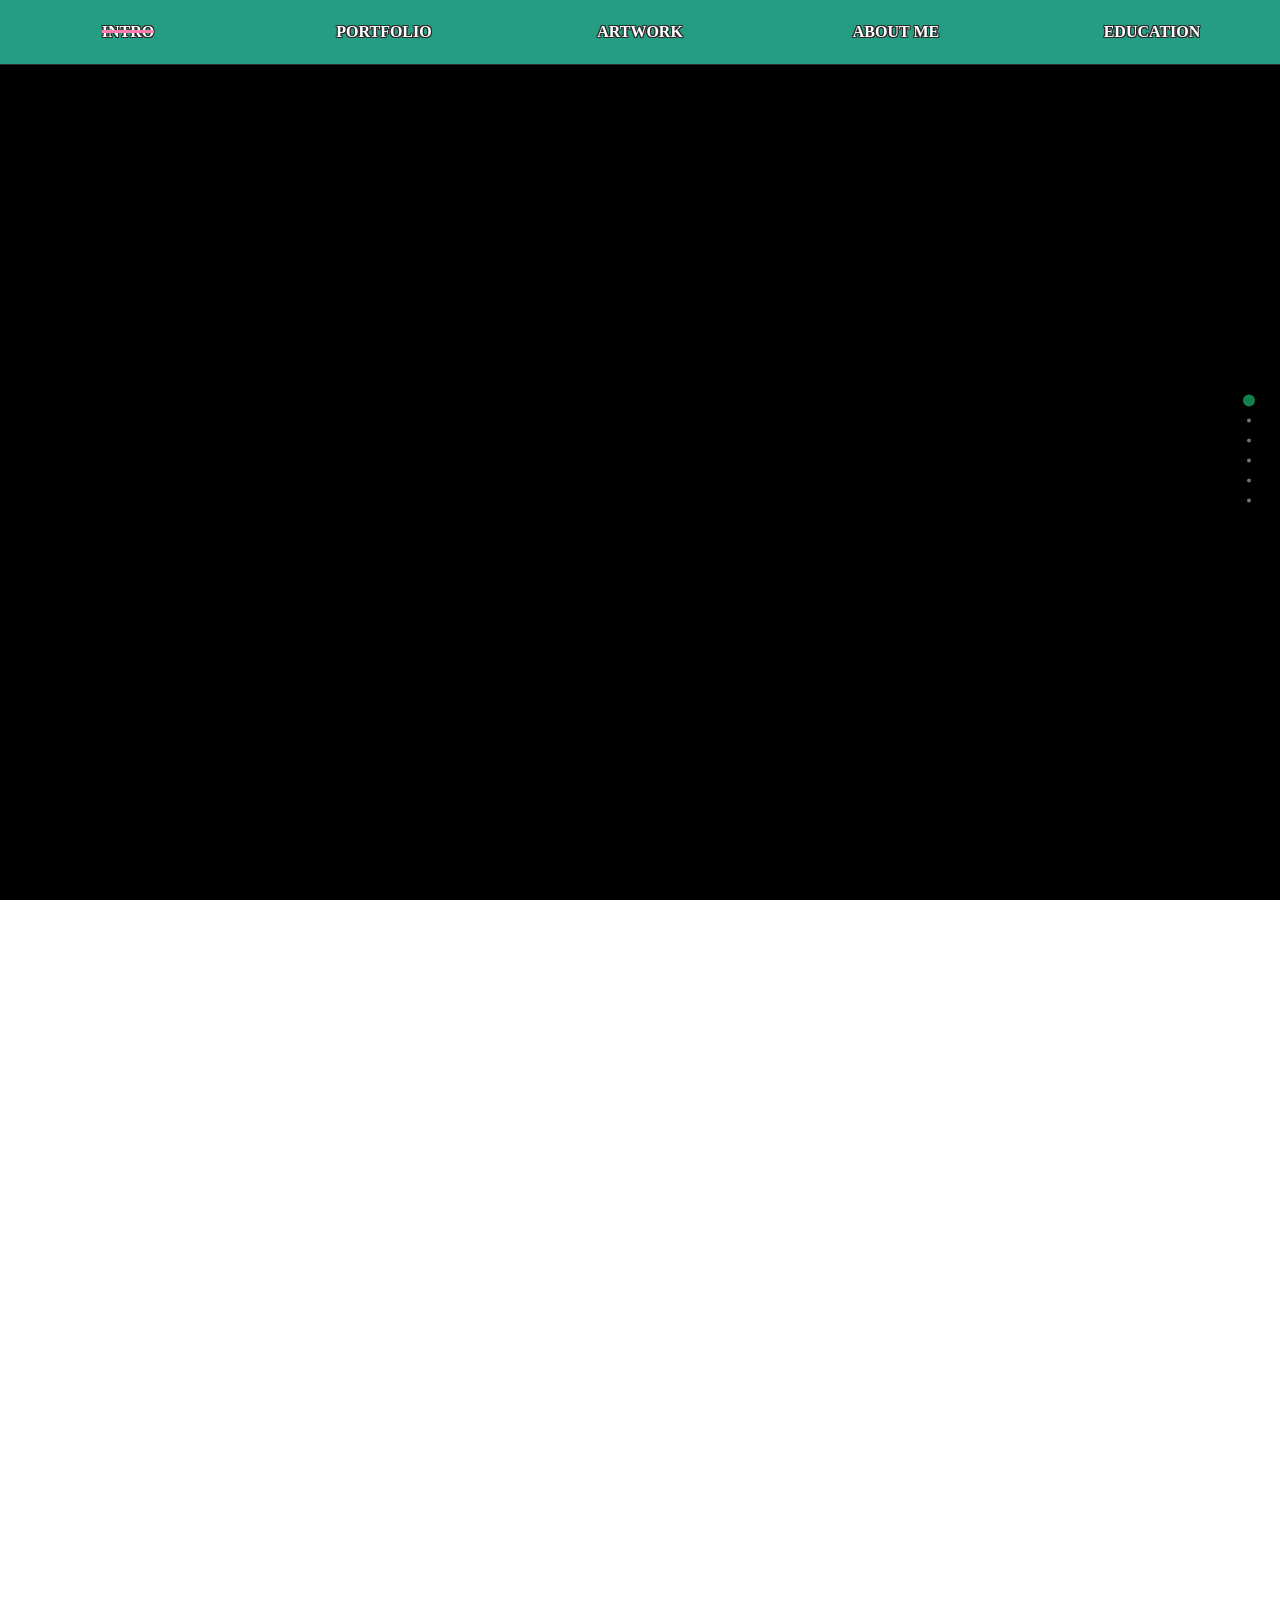
==== commit 5bfa9726: "Update index.html" ====
--- a/index.html
+++ b/index.html
@@ -27,8 +27,9 @@
     <li data-menuanchor="anchor2"><a href="#anchor2">PORTFOLIO</a></li>
     <li data-menuanchor="anchor3"><a href="#anchor3">ARTWORK</a></li>
     <li data-menuanchor="anchor4"><a href="#anchor4">ABOUT ME</a></li>
-    <li data-menuanchor="anchor5"><a href="#anchor5">RESUME</a></li>
+    <li data-menuanchor="anchor5"><a href="#anchor5">EDUCATION</a></li>
   </ul>
+
 
   <div id="fullpage">
     <!-- 1 -->
@@ -48,11 +49,11 @@
             <li>
               <a href="https://padoisland.github.io/mizi/" target="_blank">
                 <img src="./images/home_th.png" alt="홈페이지 사진">
-                <h3>"미지" HOMEPAGE</h3>
-              </a>
-            </li>
-            <li>
-              <a href="./Ebook/ebook.html" target="_blank">
+                <h3>원페이지</h3>
+              </a>
+            </li>
+            <li>
+              <a href="https://padoisland.github.io/ebook" target="_blank">
                 <img src="./images/bibx_th.png" alt="bibx 사진">
                 <h3>BI/BX GUIDE</h3>
               </a>
@@ -63,7 +64,7 @@
                 <h3>WEB GUIDE</h3>
               </a>
             </li>
-        <li>
+            <li>
               <a href="https://padoisland.github.io/aprilbridewine/" target="_blank">
                 <img src="./images/web2_th.png" alt="화이트와인 4월의 신부">
                 <h3>반응형 홈페이지</h3>
@@ -76,7 +77,7 @@
               </a>
             </li>
             <li>
-              <a href="./artwork/detailpage01.html" target="_blank">
+              <a href="https://padoisland.github.io/solgar" target="_blank">
                 <img src="./images/ready.png" alt="준비중">
                 <h3>준비중</h3>
               </a>
@@ -93,7 +94,7 @@
         <h1>Artwork</h1>
         <ul class="art">
           <li>
-            <a href="https://padoisland.github.io/solgar" target="_blank">
+            <a href="./detailpage/detailpage01.html" target="_blank">
               <div class="art_box">
                 <img src="./images/detail_pg1.png" alt="아트1" class="art1">
                 <div class="art_text">
@@ -139,15 +140,14 @@
         <div class="about">
           <h1><span class="aboutme">About Me</span></h1>
 
-          <h2>당연함 속에 숨겨진 물음표를 발견하는
+          <h2>필요한 곳을 채우는 마지막 퍼즐 조각,
             <br><span class="aboutmebold">디자이너 정윤정입니다</span>
           </h2>
 
-          <p class="about_text">모든 브랜드는 저마다의 '물음표'를 안고 시작한다고 생각합니다.
-            <br>저는 그 물음표가 무엇인지 깊이 고민하고, 브랜드가 가진 고유한 이야기와
-            <br>가치를 먼저 이해하려고 합니다.
-            <br>단순히 보기 좋은 디자인을 만드는 데 그치지 않고, 브랜드가 전하고자 하는 메시지를
-            <br>매력적인 시각 언어로 치환해 더 선명하고 설득력 있게 전달하고자 합니다.
+          <p class="about_text">저는 화면 안의 빈틈과 불편함을 발견하는 디자이너입니다.
+            <br>비어 있는 자리를 꼭 맞는 디자인으로 채워 완성도를 높입니다.
+            <br>보기 좋은 결과를 넘어 필요한 이유가 분명한 디자인을 추구합니다.
+            <br>작은 조각 하나까지 세심하게 맞추며 자연스러운 경험을 만듭니다.
           </p>
 
           <p class="about_info">
@@ -155,7 +155,7 @@
             <br>
             <span>phone</span> (+82) 10-4861-9256
             <br>
-            <span>E-MAIL</span> <a href="mailto:padoisland@gmail.com">padoisland@gmail.com</a>
+            <span>E-MAIL</span> <a href="mailto:padoislan.naver.com">padoisland@naver.com</a>
           </p>
         </div>
       </div>
@@ -164,72 +164,100 @@
 
     <!-- 5 -->
     <div class="section" id="section5">
-      <div class="inner">
-        <h1>My Resume</h1>
-        <ul class="resume">
-          <li>
-            <h6>날짜</h6>
-            <h3>회사명, 자격증명</h3>
-            <p>설명</p>
-          </li>
-          <li>
-            <h6>날짜</h6>
-            <h3>회사명, 자격증명</h3>
-            <p>설명</p>
-          </li>
-          <li>
-            <h6>날짜</h6>
-            <h3>회사명, 자격증명</h3>
-            <p>설명</p>
-          </li>
-        </ul>
-        <h1>My Skill</h1>
-
-        <div class="skill_wrap">
-          <ul class="skill_list">
-            <li>
-              <div class="chart" data-percent="95">
-                <div class="chart_circle">
-                  <span class="title"><b>95%</b><br>Photoshop</span>
-                </div>
-              </div>
-            </li>
-            <li>
-              <div class="chart" data-percent="95">
-                <div class="chart_circle">
-                  <span class="title"><b>95%</b><br>Illustrator</span>
-                </div>
-              </div>
-            </li>
-            <li>
-              <div class="chart" data-percent="95">
-                <div class="chart_circle">
-                  <span class="title"><b>95%</b><br>InDesign</span>
-                </div>
-              </div>
-            </li>
-            <li>
-              <div class="chart" data-percent="75">
-                <div class="chart_circle">
-                  <span class="title"><b>75%</b><br>HTML/CSS/JS</span>
-                </div>
-              </div>
-            </li>
-            <li>
-              <div class="chart" data-percent="95">
-                <div class="chart_circle">
-                  <span class="title"><b>95%</b><br>Premiere-pro</span>
-                </div>
-              </div>
-            </li>
-            <li>
-              <div class="chart" data-percent="95">
-                <div class="chart_circle">
-                  <span class="title"><b>95%</b><br>After-effects</span>
-                </div>
-              </div>
-            </li>
-          </ul>
+      <div class="inner education_skill_inner">
+        <div class="rs_grid">
+
+          <!-- education -->
+          <div class="education_col">
+            <p class="section_label">Background</p>
+            <h1 class="rs_title">Education</h1>
+
+            <div class="education_list_v2">
+              <div class="education_item">
+                <div class="education_year">2026.04</div>
+                <div class="education_body">
+                  <span class="education_dot"></span>
+                  <h4>나래디자인 UIUX반응형 웹디자인 수료</h4>
+                </div>
+              </div>
+
+              <div class="education_item">
+                <div class="education_year">2020.02</div>
+                <div class="education_body">
+                  <span class="education_dot"></span>
+                  <h4>동서대학교 미디어커뮤니케이션학부 방송영상학과 졸업</h4>
+                </div>
+              </div>
+
+              <div class="education_item">
+                <div class="education_year">2015.02</div>
+                <div class="education_body">
+                  <span class="education_dot"></span>
+                  <h4>영도여자고등학교 졸업
+                  </h4>
+                </div>
+              </div>
+            </div>
+          </div>
+
+          <!-- SKILL -->
+          <div class="skill_col">
+            <p class="section_label">Capabilities</p>
+            <h1 class="rs_title">My Skill</h1>
+
+            <div class="skill_wrap_v2">
+              <div class="skill_group">
+                <div class="skill_row">
+                  <span class="skill_name">Photoshop</span>
+                  <div class="skill_bar_track">
+                    <div class="skill_bar_fill" data-width="95"></div>
+                  </div>
+                  <span class="skill_pct">95%</span>
+                </div>
+
+                <div class="skill_row">
+                  <span class="skill_name">Illustrator</span>
+                  <div class="skill_bar_track">
+                    <div class="skill_bar_fill" data-width="95"></div>
+                  </div>
+                  <span class="skill_pct">95%</span>
+                </div>
+
+                <div class="skill_row">
+                  <span class="skill_name">InDesign</span>
+                  <div class="skill_bar_track">
+                    <div class="skill_bar_fill" data-width="95"></div>
+                  </div>
+                  <span class="skill_pct">95%</span>
+                </div>
+
+                <div class="skill_row">
+                  <span class="skill_name">HTML / CSS / JS</span>
+                  <div class="skill_bar_track">
+                    <div class="skill_bar_fill" data-width="75"></div>
+                  </div>
+                  <span class="skill_pct">75%</span>
+                </div>
+
+                <div class="skill_row">
+                  <span class="skill_name">Premiere Pro</span>
+                  <div class="skill_bar_track">
+                    <div class="skill_bar_fill" data-width="95"></div>
+                  </div>
+                  <span class="skill_pct">95%</span>
+                </div>
+
+                <div class="skill_row">
+                  <span class="skill_name">After Effects</span>
+                  <div class="skill_bar_track">
+                    <div class="skill_bar_fill" data-width="95"></div>
+                  </div>
+                  <span class="skill_pct">95%</span>
+                </div>
+              </div>
+            </div>
+          </div>
+
         </div>
       </div>
     </div>
